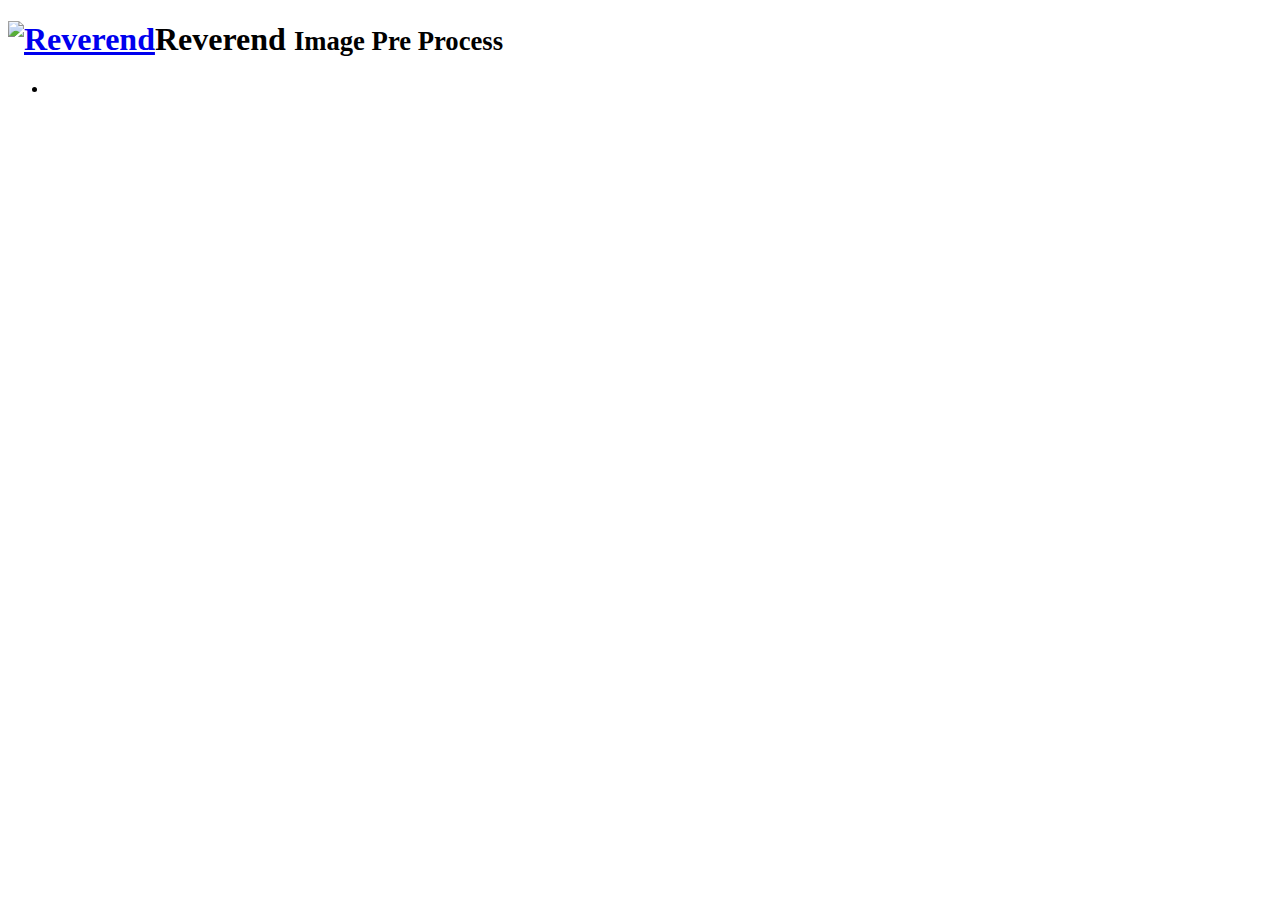
==== src/main/resources/templates/project/view.html @ f47d68a8 "project creation and small part of view" ====
<!DOCTYPE html>
<html xmlns:th="http://www.thymeleaf.org">
	<head>
		<title>Layout</title>
		<link rel="stylesheet" th:href="@{/css/bootstrap.min.css}" href="../../css/bootstrap.min.css" />
		<script type="text/javascript" th:src="@{/js/jquery.min.js}" src="../../js/jquery.min.js"></script>
		<script type="text/javascript" th:src="@{/js/bootstrap.min.js}" src="../../js/bootstrap.min.js"></script>
		<script type="text/javascript" th:src="@{/js/angular.min.js}" src="../../js/angular.min.js"></script>
		<script type="text/javascript">
			
		</script>
	</head>
	<body>
		<div class="container">
			<div class="page-header">
				<h1><a href="/"><img alt="Reverend" th:src="@{/images-res/logo.jpg}" src="../../images-res/logo.jpg" /></a>Reverend <small>Image Pre Process</small></h1>
			</div>
			<div class="row">
				<div class="col-md-4">
					<ul>
						<li th:each="batch :${project.batchs}" th:text="${batch.path}"></li>
					</ul>
				</div>
				<div class="col-md-8"></div>
			</div>
		</div>
	</body>
</html>
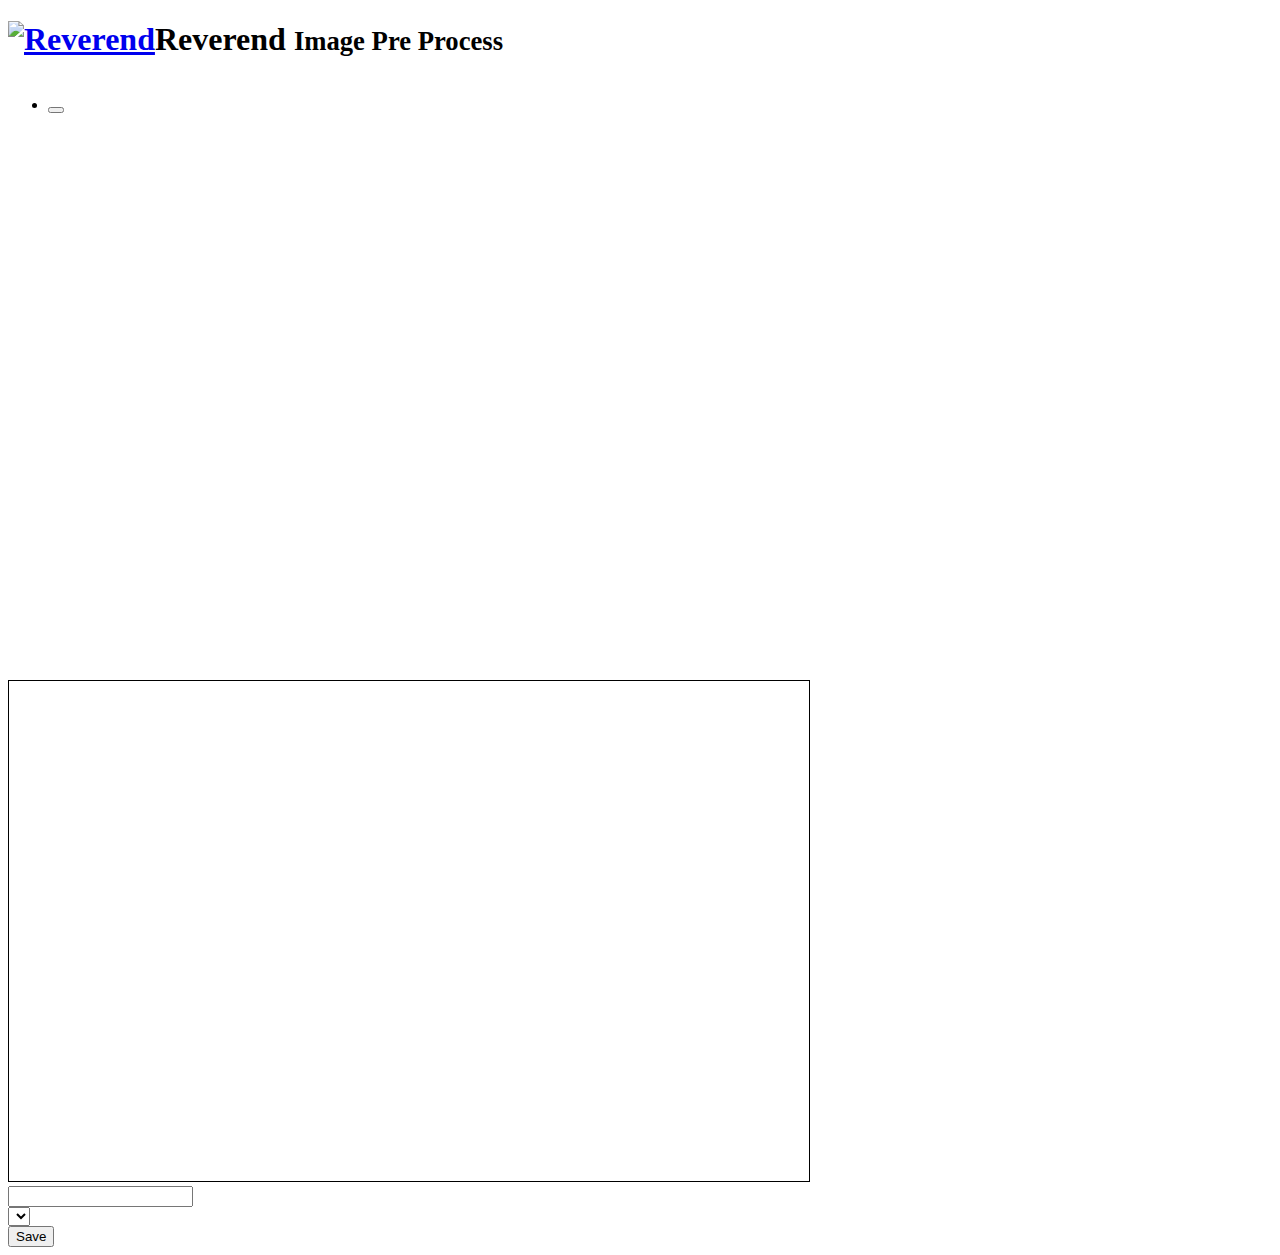
==== commit 66d5bc96: "save of image attributes" ====
--- a/src/main/resources/templates/project/view.html
+++ b/src/main/resources/templates/project/view.html
@@ -3,25 +3,42 @@
 	<head>
 		<title>Layout</title>
 		<link rel="stylesheet" th:href="@{/css/bootstrap.min.css}" href="../../css/bootstrap.min.css" />
+		<link rel="stylesheet" th:href="@{/css/application.css}" href="../../css/application.css" />
 		<script type="text/javascript" th:src="@{/js/jquery.min.js}" src="../../js/jquery.min.js"></script>
 		<script type="text/javascript" th:src="@{/js/bootstrap.min.js}" src="../../js/bootstrap.min.js"></script>
-		<script type="text/javascript" th:src="@{/js/angular.min.js}" src="../../js/angular.min.js"></script>
-		<script type="text/javascript">
-			
-		</script>
+		<script type="text/javascript" th:src="@{/js/projectView.js}" src="../../js/angular.min.js"></script>
 	</head>
 	<body>
-		<div class="container">
+		<div class="container-fluid" id="main">
 			<div class="page-header">
 				<h1><a href="/"><img alt="Reverend" th:src="@{/images-res/logo.jpg}" src="../../images-res/logo.jpg" /></a>Reverend <small>Image Pre Process</small></h1>
 			</div>
-			<div class="row">
-				<div class="col-md-4">
-					<ul>
-						<li th:each="batch :${project.batchs}" th:text="${batch.path}"></li>
+			<div class="row" id="batchContainer">
+				<div class="col-md-3" style="overflow: auto;height: 600px; position: relative;" >
+					<ul class="list-group">
+						<li th:each="batch :${project.batchs}" class="list-group-item"><button class="btn btn-link batch" th:id="${'batch' + batch.id}" th:attr="batchId=${batch.id}"><span th:text="${batch.path}"></span></button><span class="badge" th:text="${batch.noOfImages}"></span></li>
 					</ul>
 				</div>
-				<div class="col-md-8"></div>
+				<div class="col-md-9">
+					<div>
+						<canvas width="800" height="500" id="canvas" style="border:1px solid black;"></canvas>
+						<form action="" method="" class="form-inline" role="form" id="imageForm">
+							<input type="hidden" id="imageId" name="imageId" value=""/>
+							<div th:each="attributeType : ${attributeTypes}" class="form-group">
+								<label th:for="${'attributeType' + attributeType.id}" th:text="${attributeType.name}"></label>
+								<div th:if="${attributeType.attributeValues.size()} == 0">
+									<input type="text" th:name="${'attributeType' + attributeType.id}" th:id="${'attributeType' + attributeType.id}" value="" class="form-control"/>
+								</div>
+								<div th:unless="${attributeType.attributeValues.size()} == 0">
+									<select th:name="${'attributeType' + attributeType.id}" th:id="${'attributeType' + attributeType.id}" value="" class="form-control">
+										<option th:each="attributeValue : ${attributeType.attributeValues}" th:text="${attributeValue.value}"></option>
+									</select>
+								</div>
+							</div>
+							<div class="form-group"><button type="button" id="saveButton">Save</button></div>
+						</form>
+					</div>
+				</div>
 			</div>
 		</div>
 	</body>
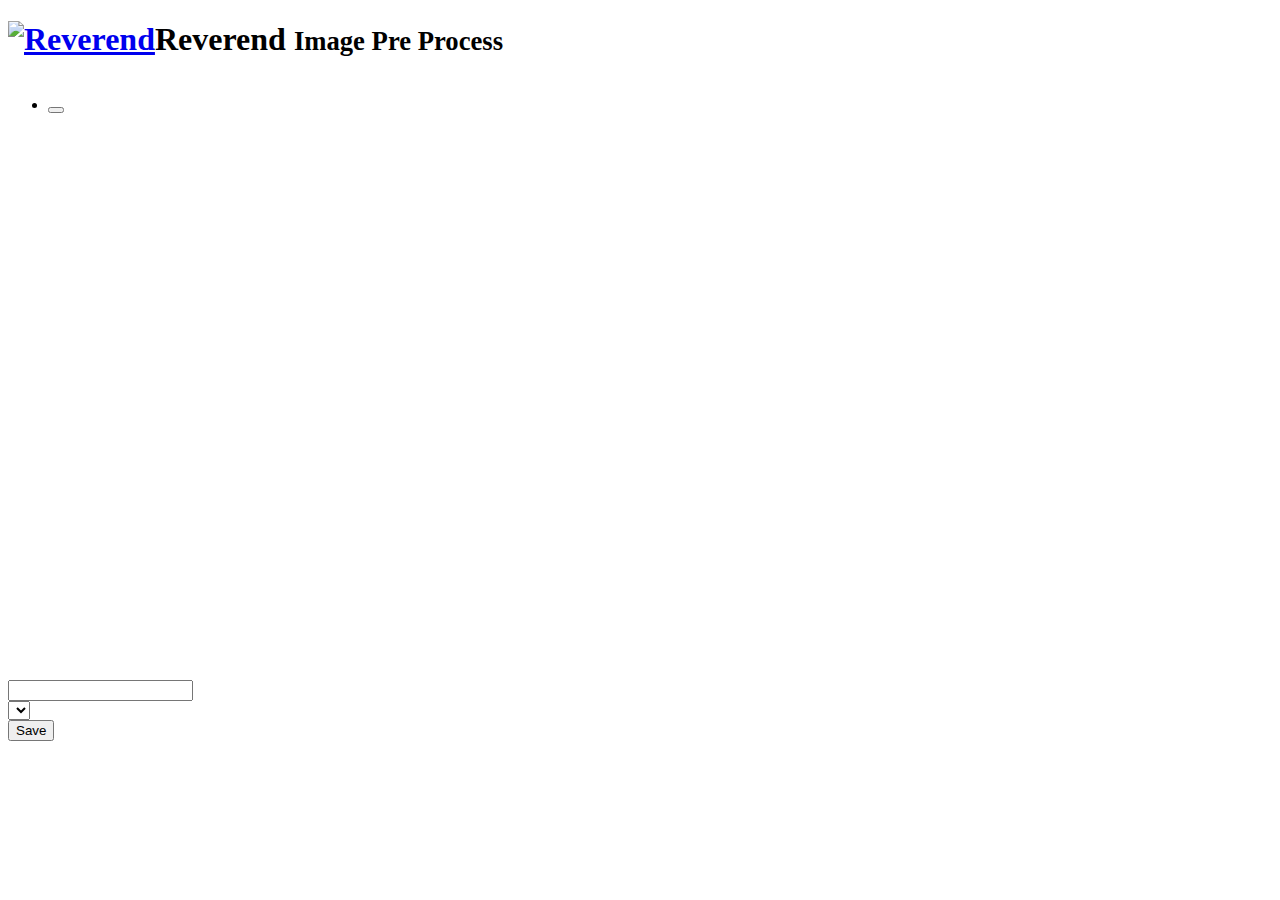
==== commit 34552063: "bug fix container" ====
--- a/src/main/resources/templates/project/view.html
+++ b/src/main/resources/templates/project/view.html
@@ -6,7 +6,8 @@
 		<link rel="stylesheet" th:href="@{/css/application.css}" href="../../css/application.css" />
 		<script type="text/javascript" th:src="@{/js/jquery.min.js}" src="../../js/jquery.min.js"></script>
 		<script type="text/javascript" th:src="@{/js/bootstrap.min.js}" src="../../js/bootstrap.min.js"></script>
-		<script type="text/javascript" th:src="@{/js/projectView.js}" src="../../js/angular.min.js"></script>
+		<script type="text/javascript" th:src="@{/js/kinetic-v5.0.2.min.js}" src="../../js/kinetic-v5.0.2.min.js"></script>
+		<script type="text/javascript" th:src="@{/js/projectView.js}" src="../../js/projectView.js"></script>
 	</head>
 	<body>
 		<div class="container-fluid" id="main">
@@ -21,7 +22,7 @@
 				</div>
 				<div class="col-md-9">
 					<div>
-						<canvas width="800" height="500" id="canvas" style="border:1px solid black;"></canvas>
+						<div id="container" width="800" height="500"></div>
 						<form action="" method="" class="form-inline" role="form" id="imageForm">
 							<input type="hidden" id="imageId" name="imageId" value=""/>
 							<div th:each="attributeType : ${attributeTypes}" class="form-group">
